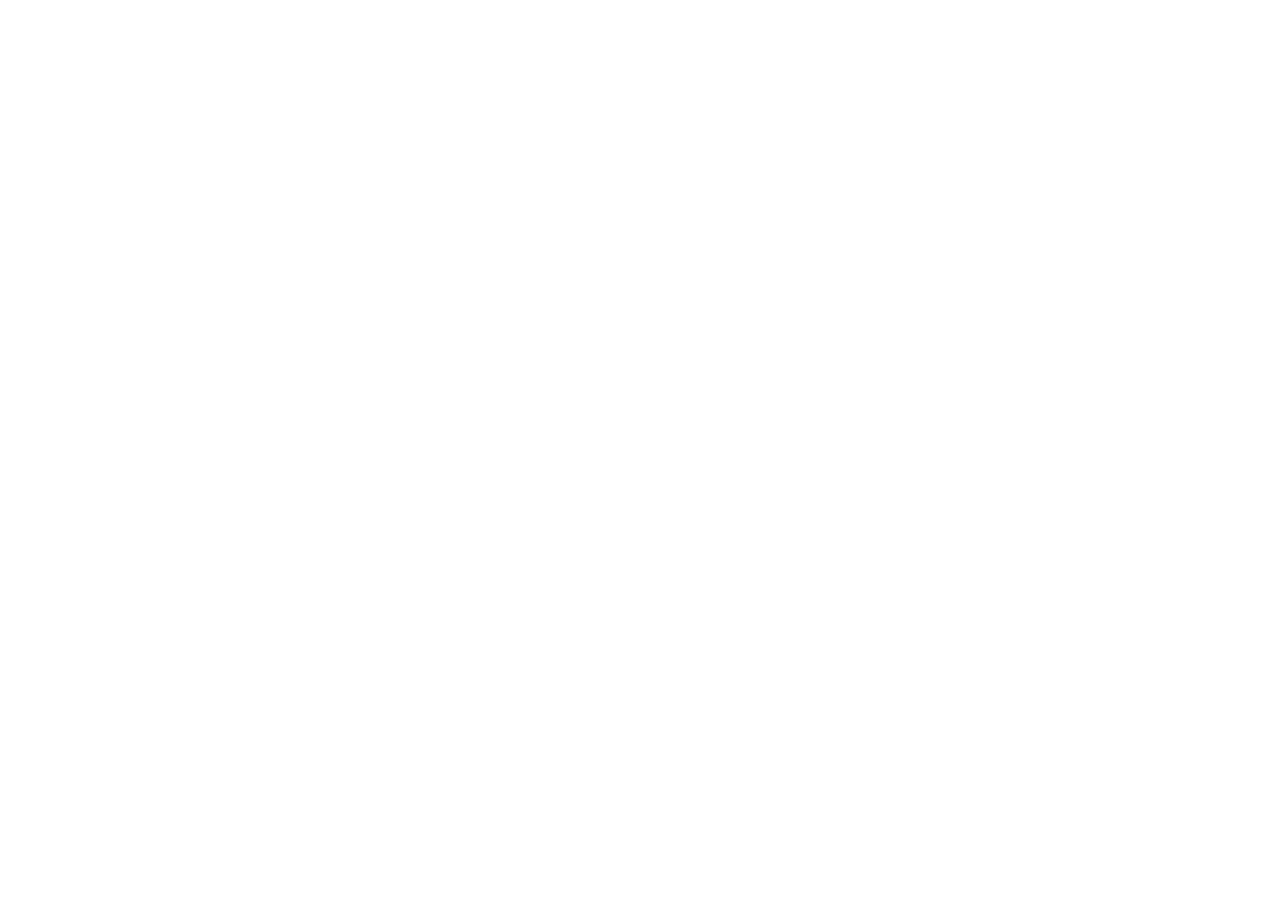
==== Chapter 2/index.html @ 9f77b06a "Menambahkan Event Handler - Menyiapkan Halaman Website" ====
<!DOCTYPE html>
<html>
  <head>
    <title>Event World</title>

    <style>
      .contents{
        position: fixed;
        top: 50%;
        left: 50%;
        transform: translate(-50%, -50%);
        border: 2px solid black;
        padding: 15px;
      }

      #generateButton {
        margin-top: 5px;
        margin-bottom: 15px;
      }
    </style>
  </head>
  <body>
    <div class="contents" align="center" hidden>
      <button id="incrementButton">Tekan Aku :)</button>
      <h3>Kamu sudah menekan tombol di atas sebanyal <span id="count">0</span></h3>
    </div>

    <script>

    </script>
  </body>
</html>
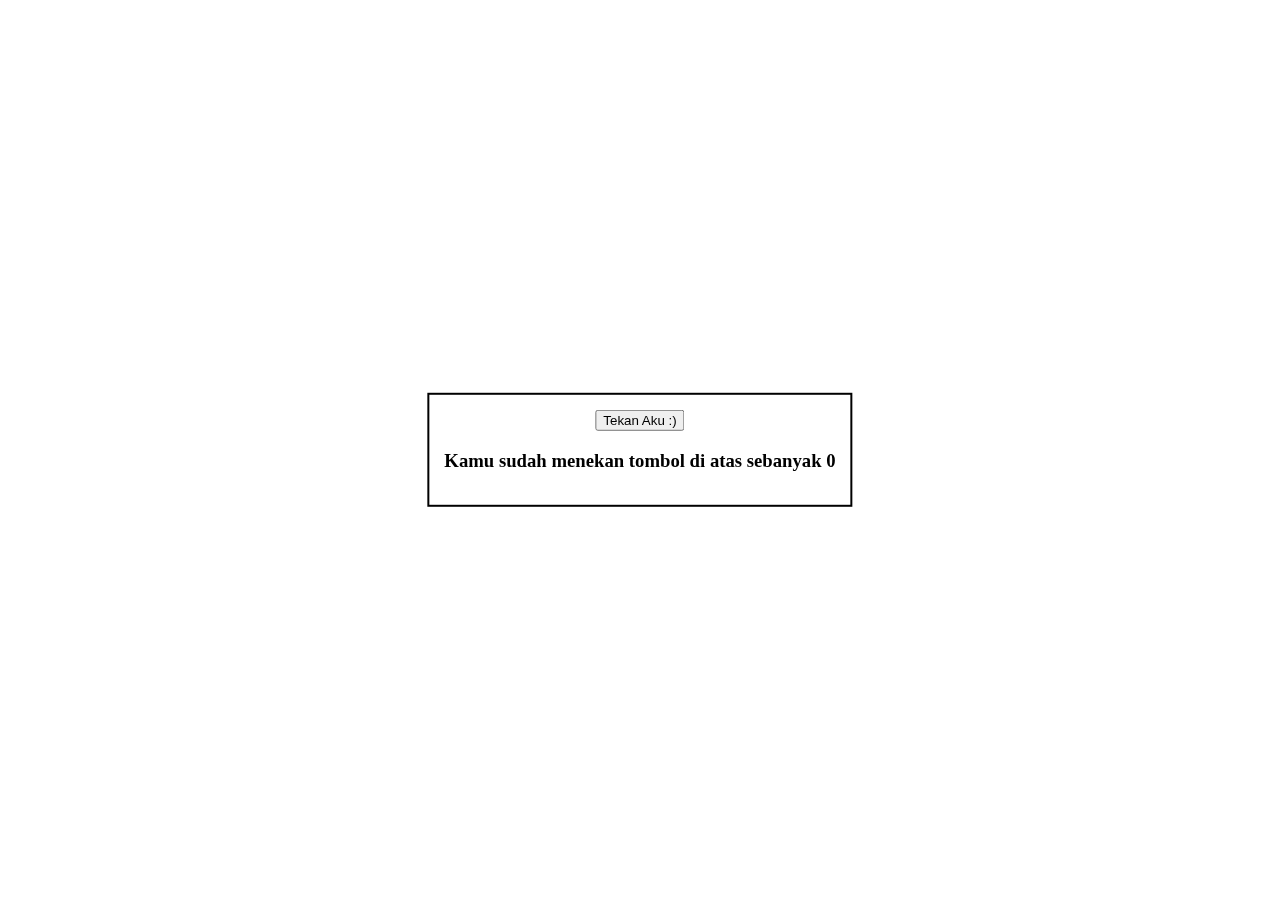
==== commit 0322faaa: "Menambahkan Event Handler - Membuat event handler onload" ====
--- a/Chapter 2/index.html
+++ b/Chapter 2/index.html
@@ -22,11 +22,16 @@
   <body>
     <div class="contents" align="center" hidden>
       <button id="incrementButton">Tekan Aku :)</button>
-      <h3>Kamu sudah menekan tombol di atas sebanyal <span id="count">0</span></h3>
+      <h3>Kamu sudah menekan tombol di atas sebanyak <span id="count">0</span></h3>
     </div>
 
     <script>
-
+      function welcome() {
+        alert('Sim salabim muncullah elemen-elemen HTML!');
+        const contents = document.querySelector('.contents');
+        contents.removeAttribute('hidden');
+      }
+      document.body.onload = welcome;
     </script>
   </body>
 </html>
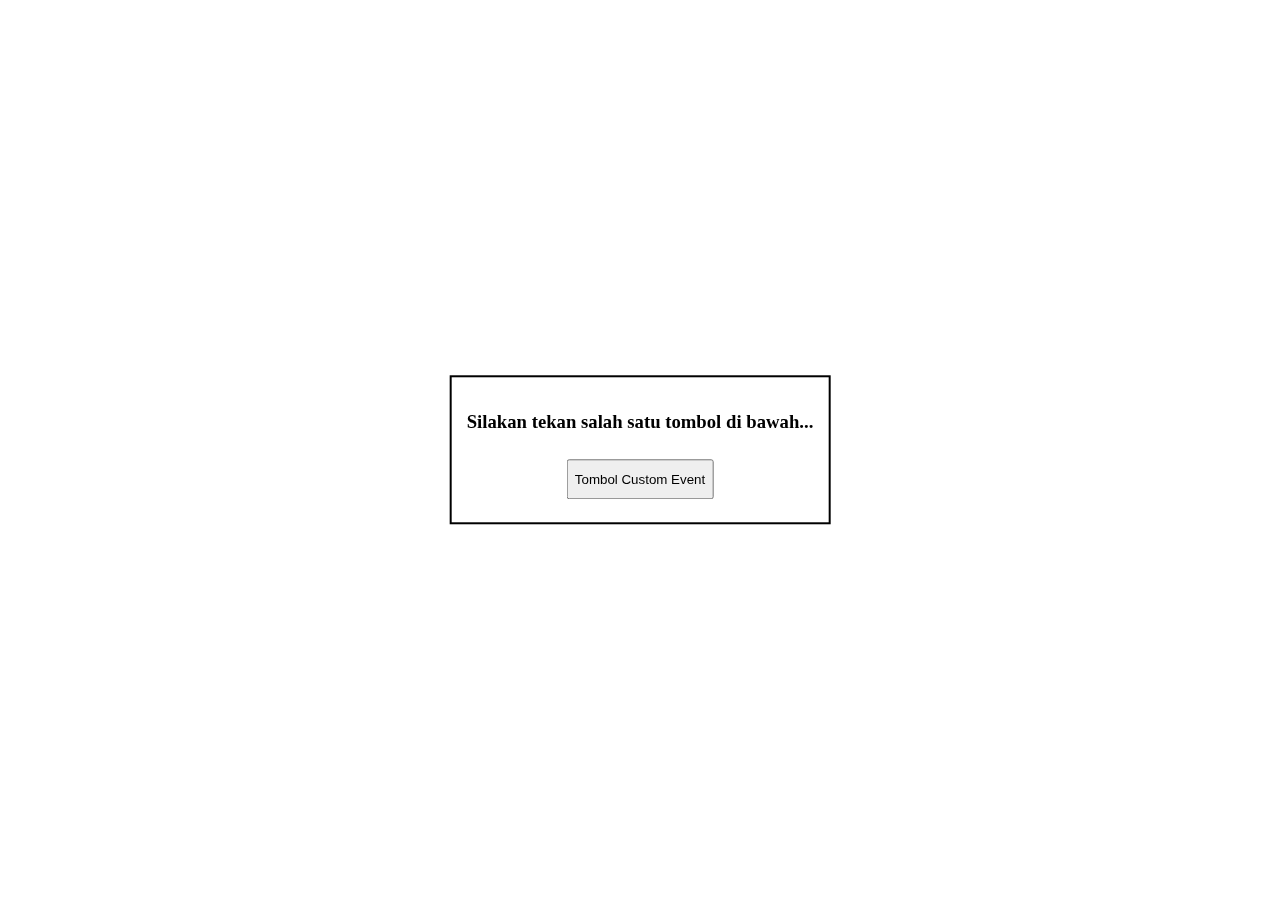
==== commit c44b71ce: "Menambahkan Custom Event" ====
--- a/Chapter 2/index.html
+++ b/Chapter 2/index.html
@@ -2,9 +2,8 @@
 <html>
   <head>
     <title>Event World</title>
-
     <style>
-      .contents{
+      .buttons {
         position: fixed;
         top: 50%;
         left: 50%;
@@ -12,26 +11,31 @@
         border: 2px solid black;
         padding: 15px;
       }
-
-      #generateButton {
-        margin-top: 5px;
-        margin-bottom: 15px;
+      .button {
+        margin: 8px;
+        height: 40px;
       }
     </style>
   </head>
   <body>
-    <div class="contents" align="center" hidden>
-      <button id="incrementButton">Tekan Aku :)</button>
-      <h3>Kamu sudah menekan tombol di atas sebanyak <span id="count">0</span></h3>
+    <div class="buttons" align="center">
+      <h3 id="caption">Silakan tekan salah satu tombol di bawah...</h3>
+      <button class="button" id="tombol">Tombol Custom Event</button>
     </div>
+    <script>
+      const changeCaption = new Event('changeCaption');
 
-    <script>
-      function welcome() {
-        alert('Sim salabim muncullah elemen-elemen HTML!');
-        const contents = document.querySelector('.contents');
-        contents.removeAttribute('hidden');
+      window.addEventListener('load', function(){
+        const tombol = document.getElementById('tombol');
+        tombol.addEventListener('changeCaption', CustomEventHandler);
+        tombol.addEventListener('click', function(){});
+      });
+
+      function CustomEventHandler(ev) {
+        console.log('Event ' + ev.type + ' telah dijalankan');
+        const caption = documnet.getElementById('caption');
+        caption.innerText = 'Anda telah membangkitkan custom event';
       }
-      document.body.onload = welcome;
     </script>
   </body>
-</html>
+</html>